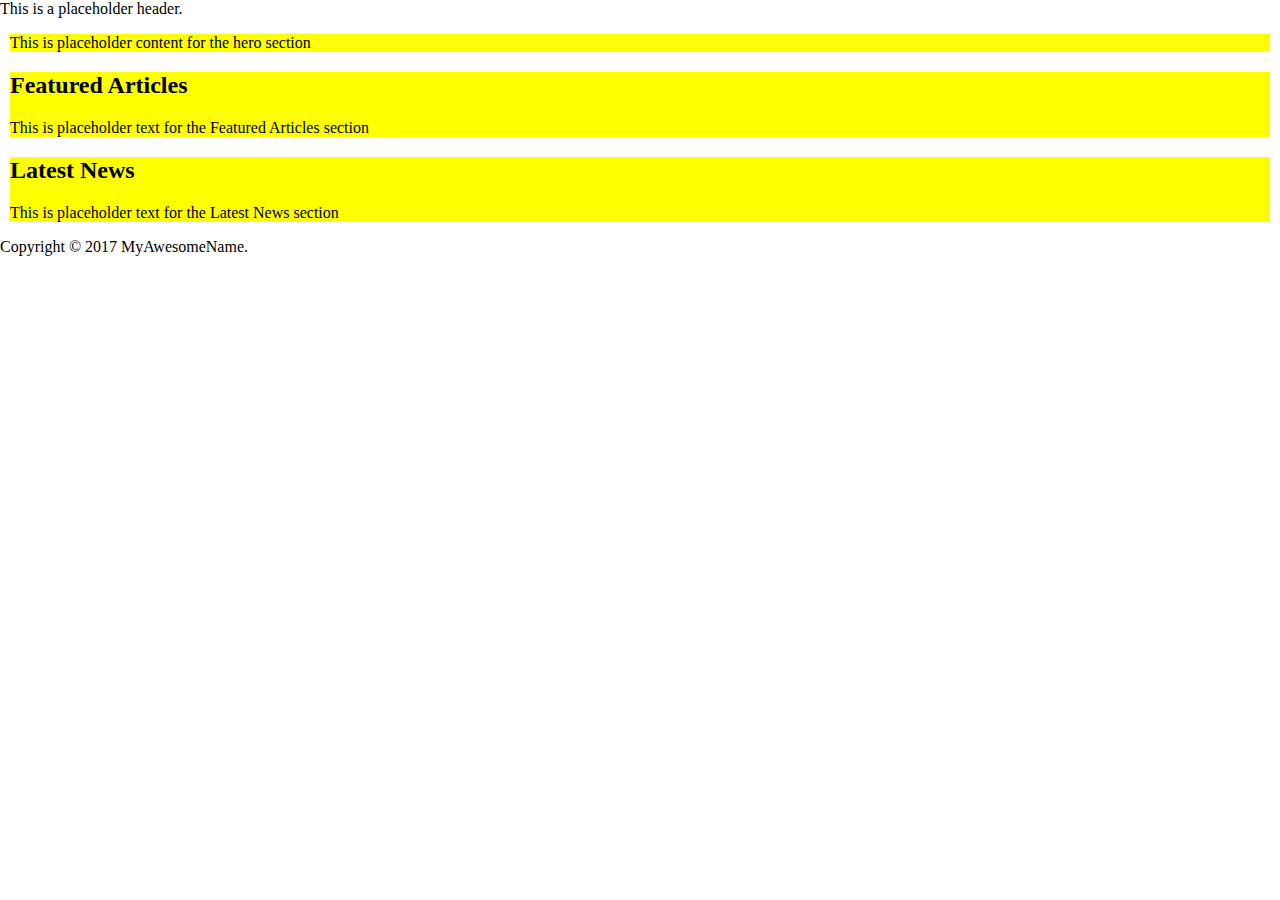
==== exercise2.html @ e35f5f69 "Create exercise2.html" ====
<html>
        <head>
            <link rel="stylesheet" type="text/css" href="./style.css">
        </head>
        <body>
            <header>
              This is a placeholder header.
            </header>
            <div id="content">
                <section class="row">
                    <p>This is placeholder content for the hero section</p>          
                </section>
                <section class="row">
                <h2>Featured Articles</h2>
                
                <p>This is placeholder text for the Featured Articles section</p>
                </section>
                <section class="row">
                <h2>Latest News</h2>
                
                <p>This is placeholder text for the Latest News section</p>
                </section>
            </div>
            <footer>
              Copyright &copy; 2017 MyAwesomeName.
            </footer>
        </body>
    </html>
---- style.css ----
section.row {
    background-color: yellow;
}
body {
    margin: 0;
}
}
header,footer {
    background-color: gray;
    color: white;
    overflow: hidden;  
    width: 100%;
}

div#content {
    margin: 10px;
}
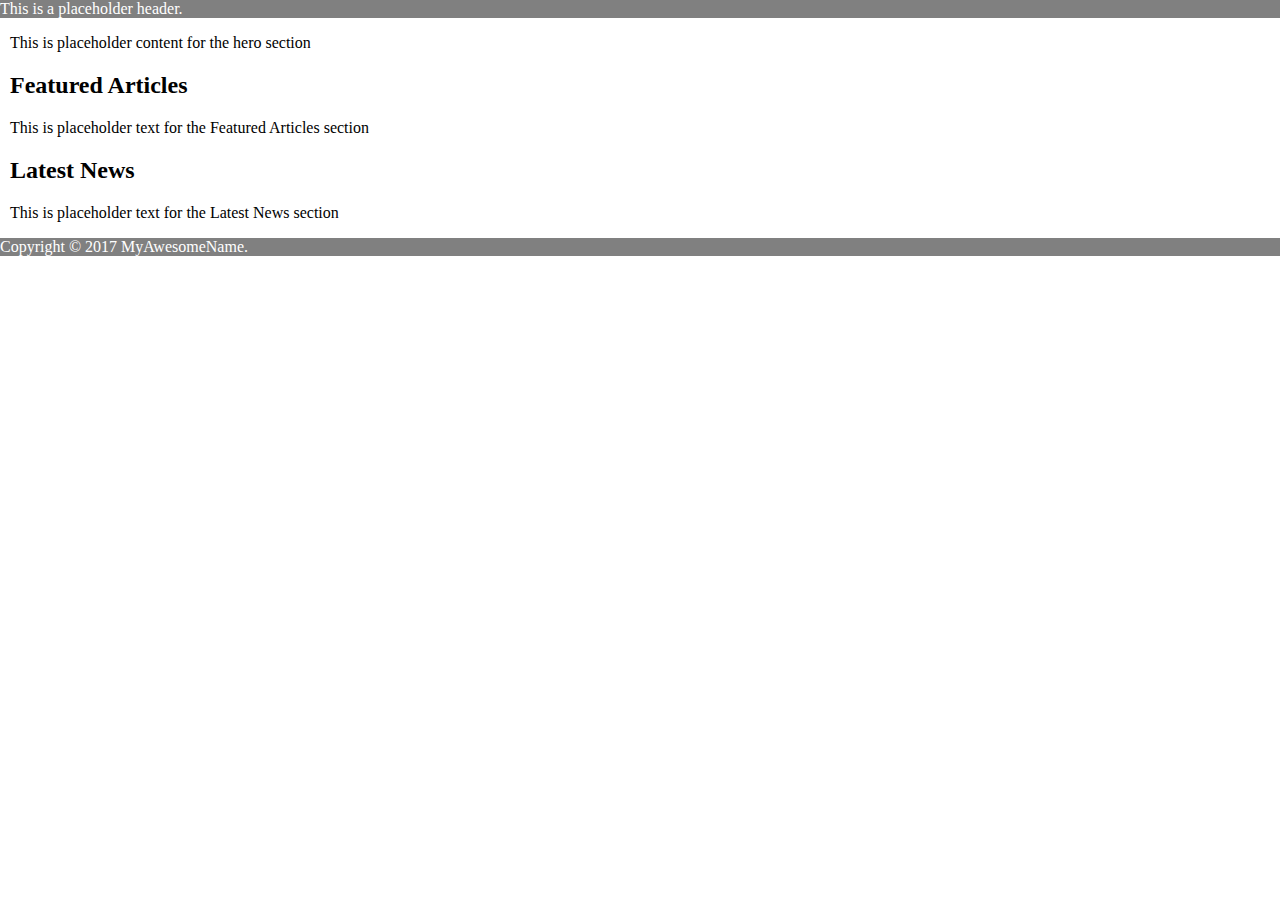
==== commit b5020770: "Update exercise2.html" ====
--- a/exercise2.html
+++ b/exercise2.html
@@ -7,15 +7,15 @@
               This is a placeholder header.
             </header>
             <div id="content">
-                <section class="row">
+                <section class="col">
                     <p>This is placeholder content for the hero section</p>          
                 </section>
-                <section class="row">
+                <section class="col">
                 <h2>Featured Articles</h2>
                 
                 <p>This is placeholder text for the Featured Articles section</p>
                 </section>
-                <section class="row">
+                <section class="col">
                 <h2>Latest News</h2>
                 
                 <p>This is placeholder text for the Latest News section</p>
--- a/style.css
+++ b/style.css
@@ -1,10 +1,7 @@
- section.row {
-    background-color: yellow;
-}
 body {
     margin: 0;
 }
-}
+
 header,footer {
     background-color: gray;
     color: white;
@@ -15,3 +12,8 @@
 div#content {
     margin: 10px;
 }
+
+ section.row {
+    background-color: yellow;
+}
+
